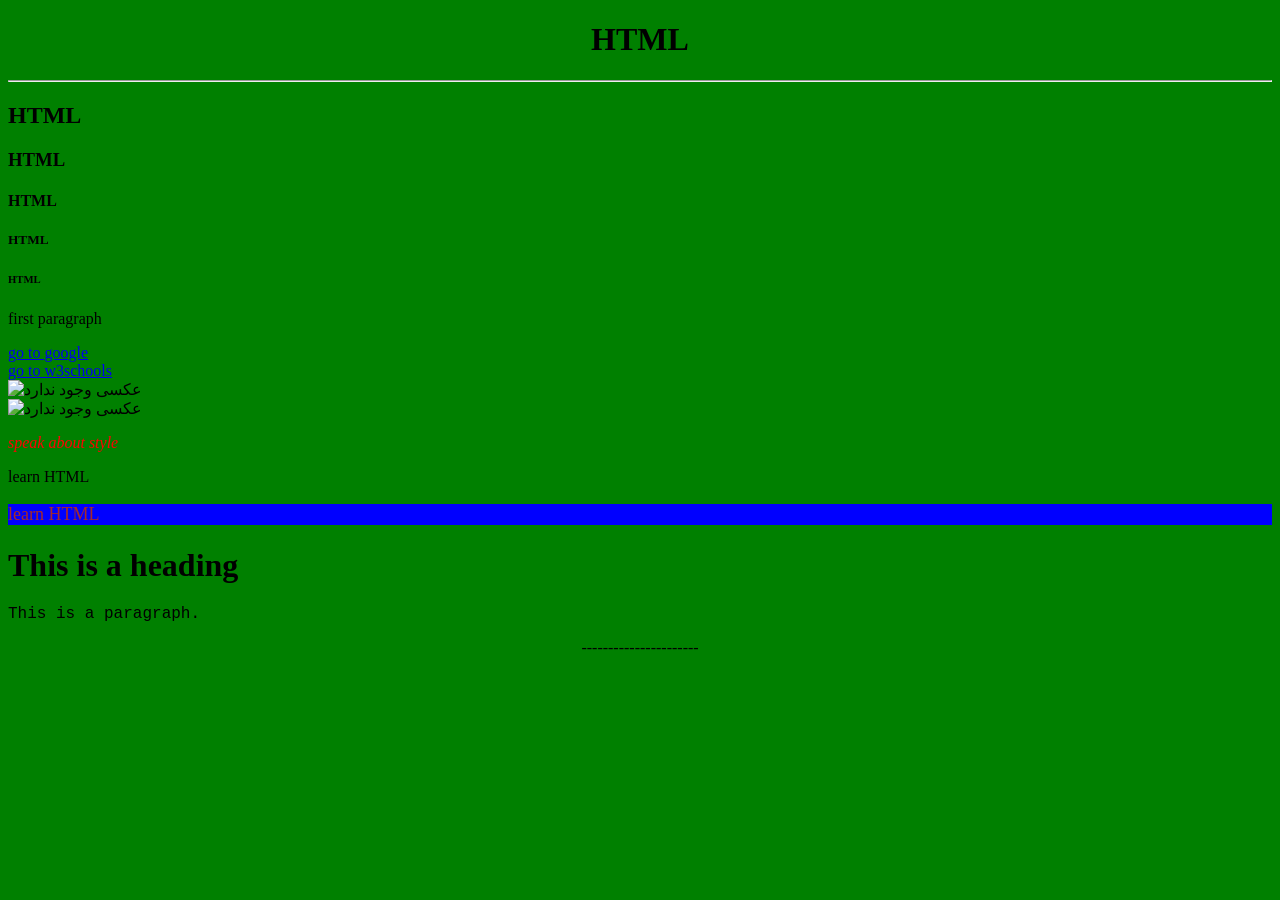
==== learn_with_w3school.html @ 87cc59ca "HTML Styles The HTML style attribute is used to add styles to an element, such as color, font, size," ====
<!-- 
این <!DOCTYPE>اعلان، نوع سند را نشان می‌دهد و به مرورگرها کمک می‌کند تا صفحات وب را به درستی نمایش دهن-->
<!DOCTYPE html>
<html lang="fa">
    <head>
        <title>
            learn html
        </title>
    </head>
    <body style="background-color:green">
    <!--speak about Html Headings-->
        <h1 style="text-align: center;">
            HTML
        </h1>
        <hr>
        <h2>
            HTML
        </h2>
        <h3>
            HTML
        </h3>
        <h4>
            HTML
        </h4>
        <h5>
            HTML
        </h5>
        <h6>
            HTML
        </h6>
        <!--پارگراف-->
        <p>
            first paragraph 
        </p>
        <!--تگ لینک در اچ تی ام ال-->
        <a href="https://www.google.com">go to google</a><br>
<!--speak about attribute-->
        <!--The href Attribute-->
        <a href="https://www.w3schools.com/html/html_attributes.asp">go to w3schools</a><br>
        <!--The src Attribute , width ,height-->
        <img src="start.jpg" width="100" height="100" alt="عکسی وجود ندارد">
        <br>
        <!--The alt attribute-->
        <img src="kafjdslf;kjsfjsd;lfj;" alt="عکسی وجود ندارد">
        <!--The style Atttibute-->
        <p style="color: red ; font:bolder;font-style:italic ;" >speak about style</p>
        <!--The title Attribute -->
        <p title="-- use title attribute--">learn HTML </p>
        <p title="-- use title attribute--" style="background-color: blue;color: brown;font-size: large;">learn HTML </p>
        <h1 style="font-family:verdana;">This is a heading</h1>
        <p style="font-family:courier;">This is a paragraph.</p>
        <p style="text-align: center;">----------------------</p>
        
    </body>
</html>
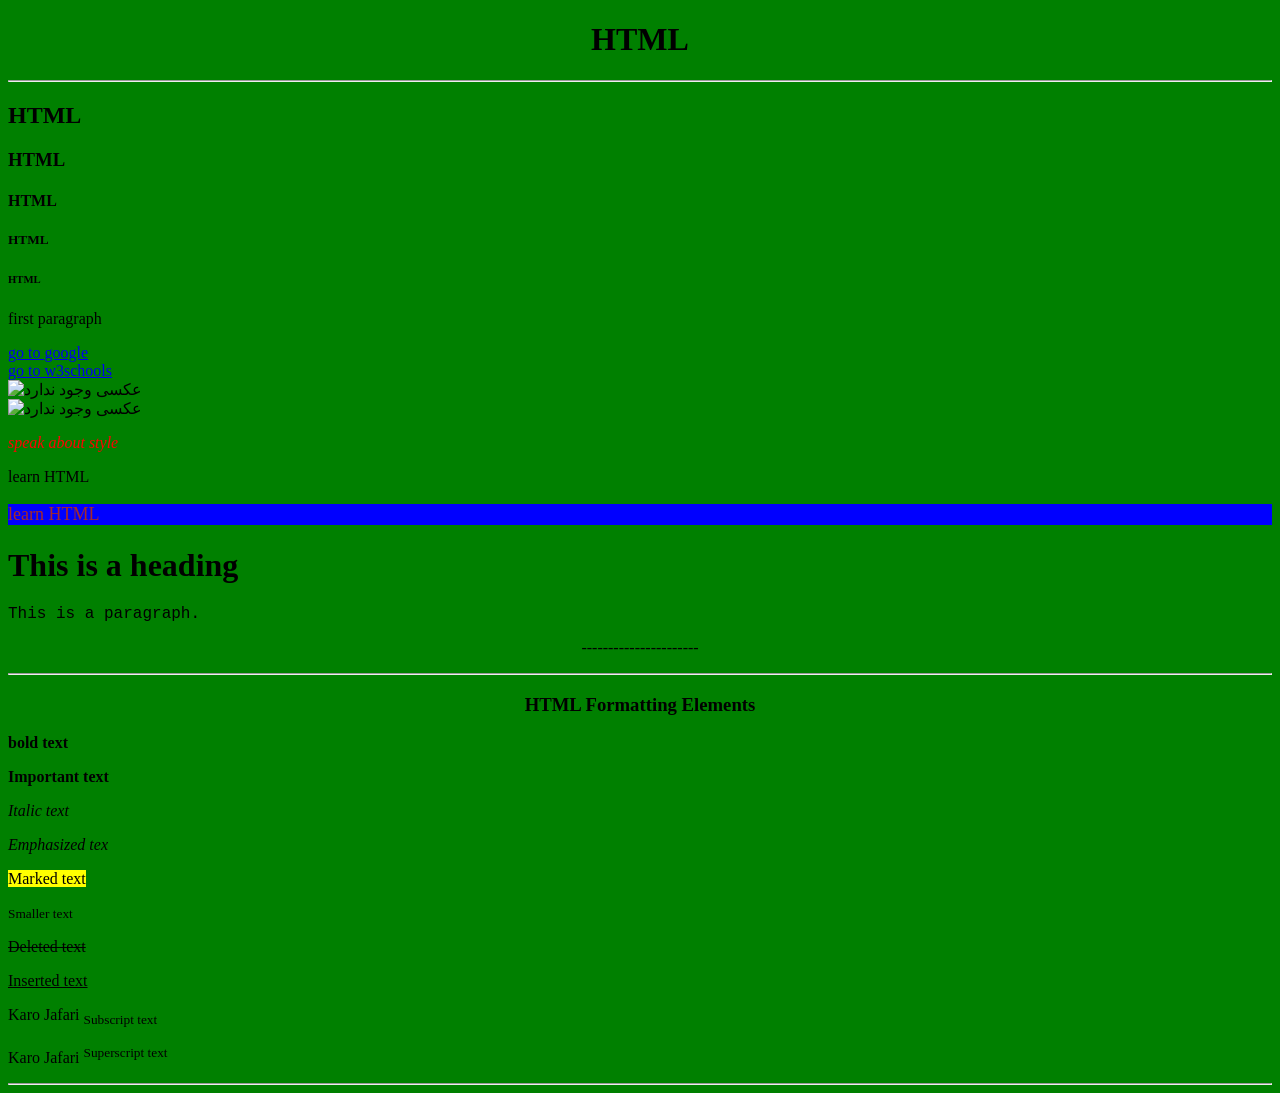
==== commit a8f4e837: "HTML Formatting Elements HTML contains several elements for defining text with a special meaning." ====
--- a/learn_with_w3school.html
+++ b/learn_with_w3school.html
@@ -50,6 +50,21 @@
         <h1 style="font-family:verdana;">This is a heading</h1>
         <p style="font-family:courier;">This is a paragraph.</p>
         <p style="text-align: center;">----------------------</p>
+        <hr>
+        <h3 style="text-align: center;">
+            HTML Formatting Elements
+        </h3>
+        <p><b>bold text</b></p>
+        <p><strong>Important text</strong></p>
+        <p><i>Italic text</i></p>
+        <p><em>Emphasized tex</em></p>
+        <p><mark>Marked text</mark></p>
+        <p><small> Smaller text</small></p>
+        <p><del>Deleted text</del></p>
+        <p><ins> Inserted text</ins></p>
+        <p>Karo Jafari <sub>Subscript text</sub></p>
+        <p>Karo Jafari <sup>Superscript text</sup></p>
+        <hr>
         
     </body>
 </html>
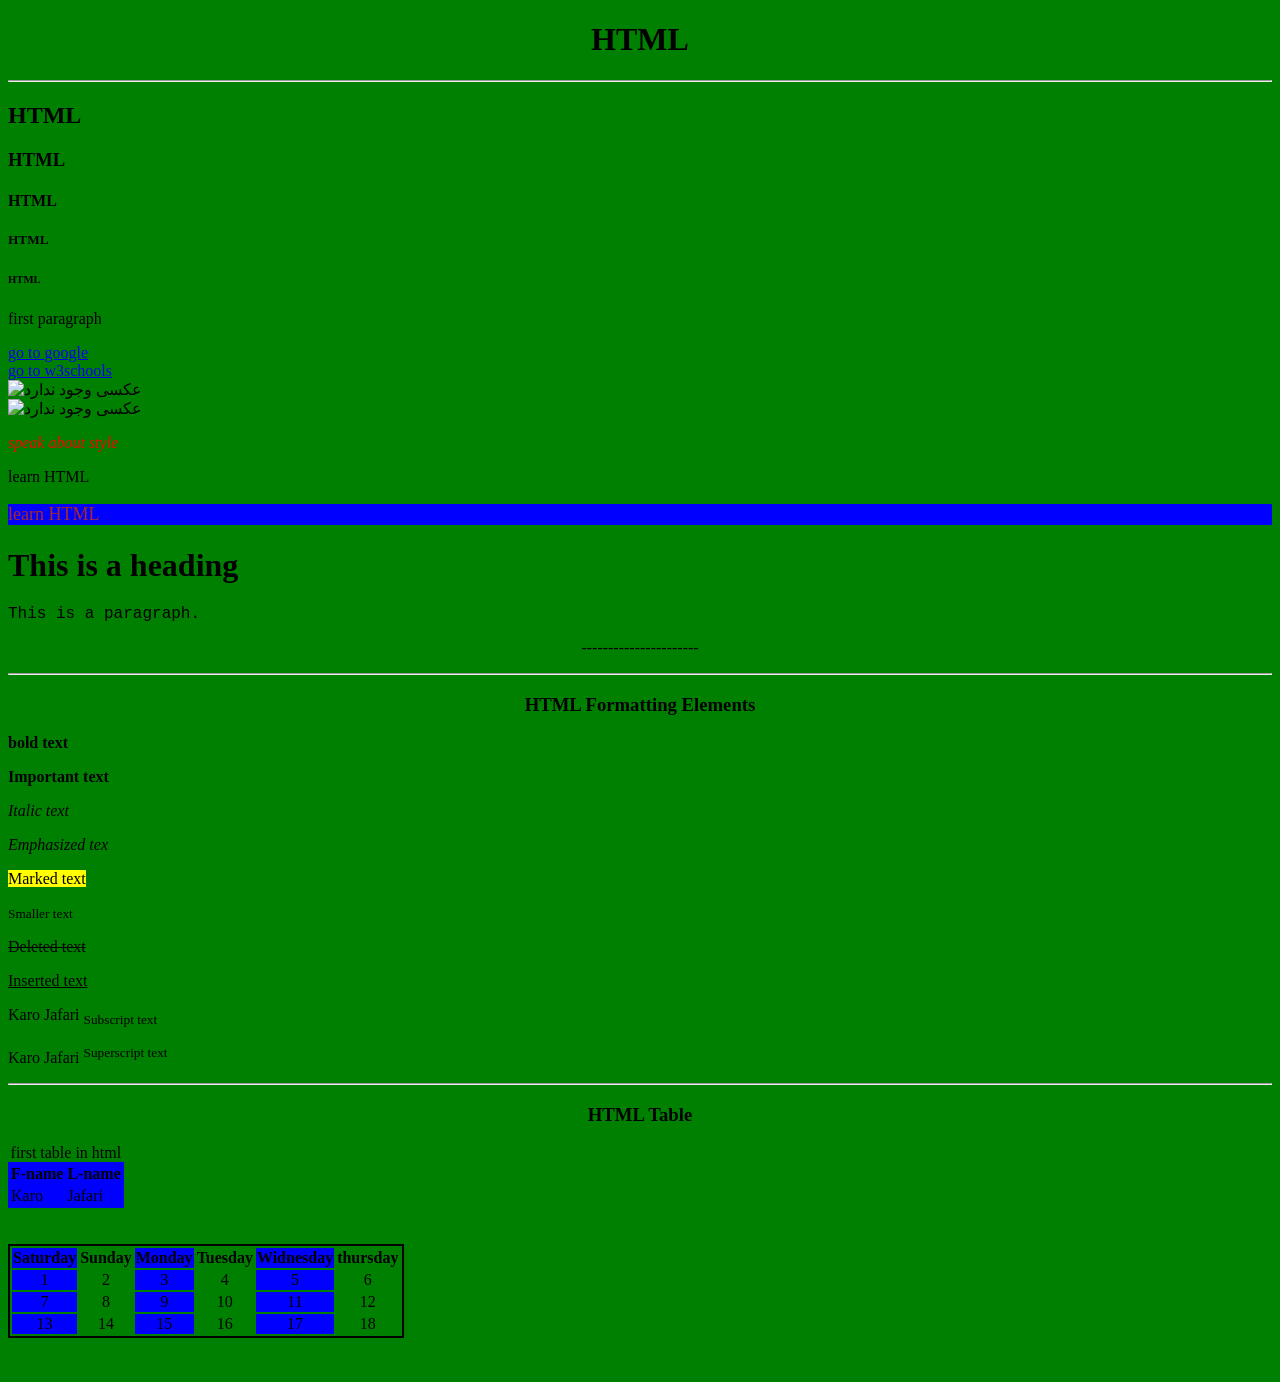
==== commit e5fddf23: "Table-HTML <table><tr><th><td><colgroup><col> And also work on the visual appearance of the table ." ====
--- a/learn_with_w3school.html
+++ b/learn_with_w3school.html
@@ -65,6 +65,123 @@
         <p>Karo Jafari <sub>Subscript text</sub></p>
         <p>Karo Jafari <sup>Superscript text</sup></p>
         <hr>
-        
+        <!--TableHTML in -->
+        <h3 style="text-align: center;">
+            HTML Table
+        </h3>
+        <table style="background-color: blue;">
+            <tr>
+                <th>
+                    F-name
+                </th>
+                <th>
+                    L-name
+                </th>
+            </tr>
+            <tr>
+                <td>
+                    Karo
+                </td>
+                <td>
+                    Jafari
+                </td>
+            </tr>
+            <caption>first table in html</caption>
+        </table>
+        <br>
+        <br>
+        <table style="border: 2px solid ;">
+            <!-- صحبت کردن درباره ی رنگبندی ستون-->
+             <colgroup>
+            <col style="background-color: blue;border;">
+            <col>
+            <col style="background-color: blue;">
+            <col>
+            <col style="background-color: blue;">
+        </colgroup>
+             <!--تشکیل جدول-->
+            <tr style="text-align: center;">
+                <th>
+                    Saturday
+                </th>
+                <th>
+                    Sunday
+                </th>
+                <th>
+                    Monday
+                </th>
+                <th>
+                    Tuesday
+                </th>
+                <th>
+                    Widnesday
+                </th>
+                <th>
+                    thursday
+                </th>
+            </tr>
+            <tr style="text-align: center;">
+                <td>
+                    1
+                </td>
+                <td>
+                    2
+                </td>
+                <td>
+                    3
+                </td>
+                <td>
+                    4
+                </td>
+                <td>
+                    5
+                </td>
+                <td>
+                    6
+                </td>
+            </tr>
+            <tr style="text-align: center;">
+                <td>
+                    7
+                </td>
+                <td>
+                    8
+                </td>
+                <td>
+                    9
+                </td>
+                <td>
+                    10
+                </td>
+                <td>
+                    11
+                </td>
+                <td>
+                    12
+                </td>
+            </tr>
+            <tr style="text-align: center;">
+                <td>
+                    13
+                </td>
+                <td>
+                    14
+                </td>
+                <td>
+                    15
+                </td>
+                <td>
+                    16
+                </td>
+                <td>
+                    17
+                </td>
+                <td>
+                    18
+                </td>
+            </tr>
+        </table>
+        <br>
+        <br>
     </body>
 </html>
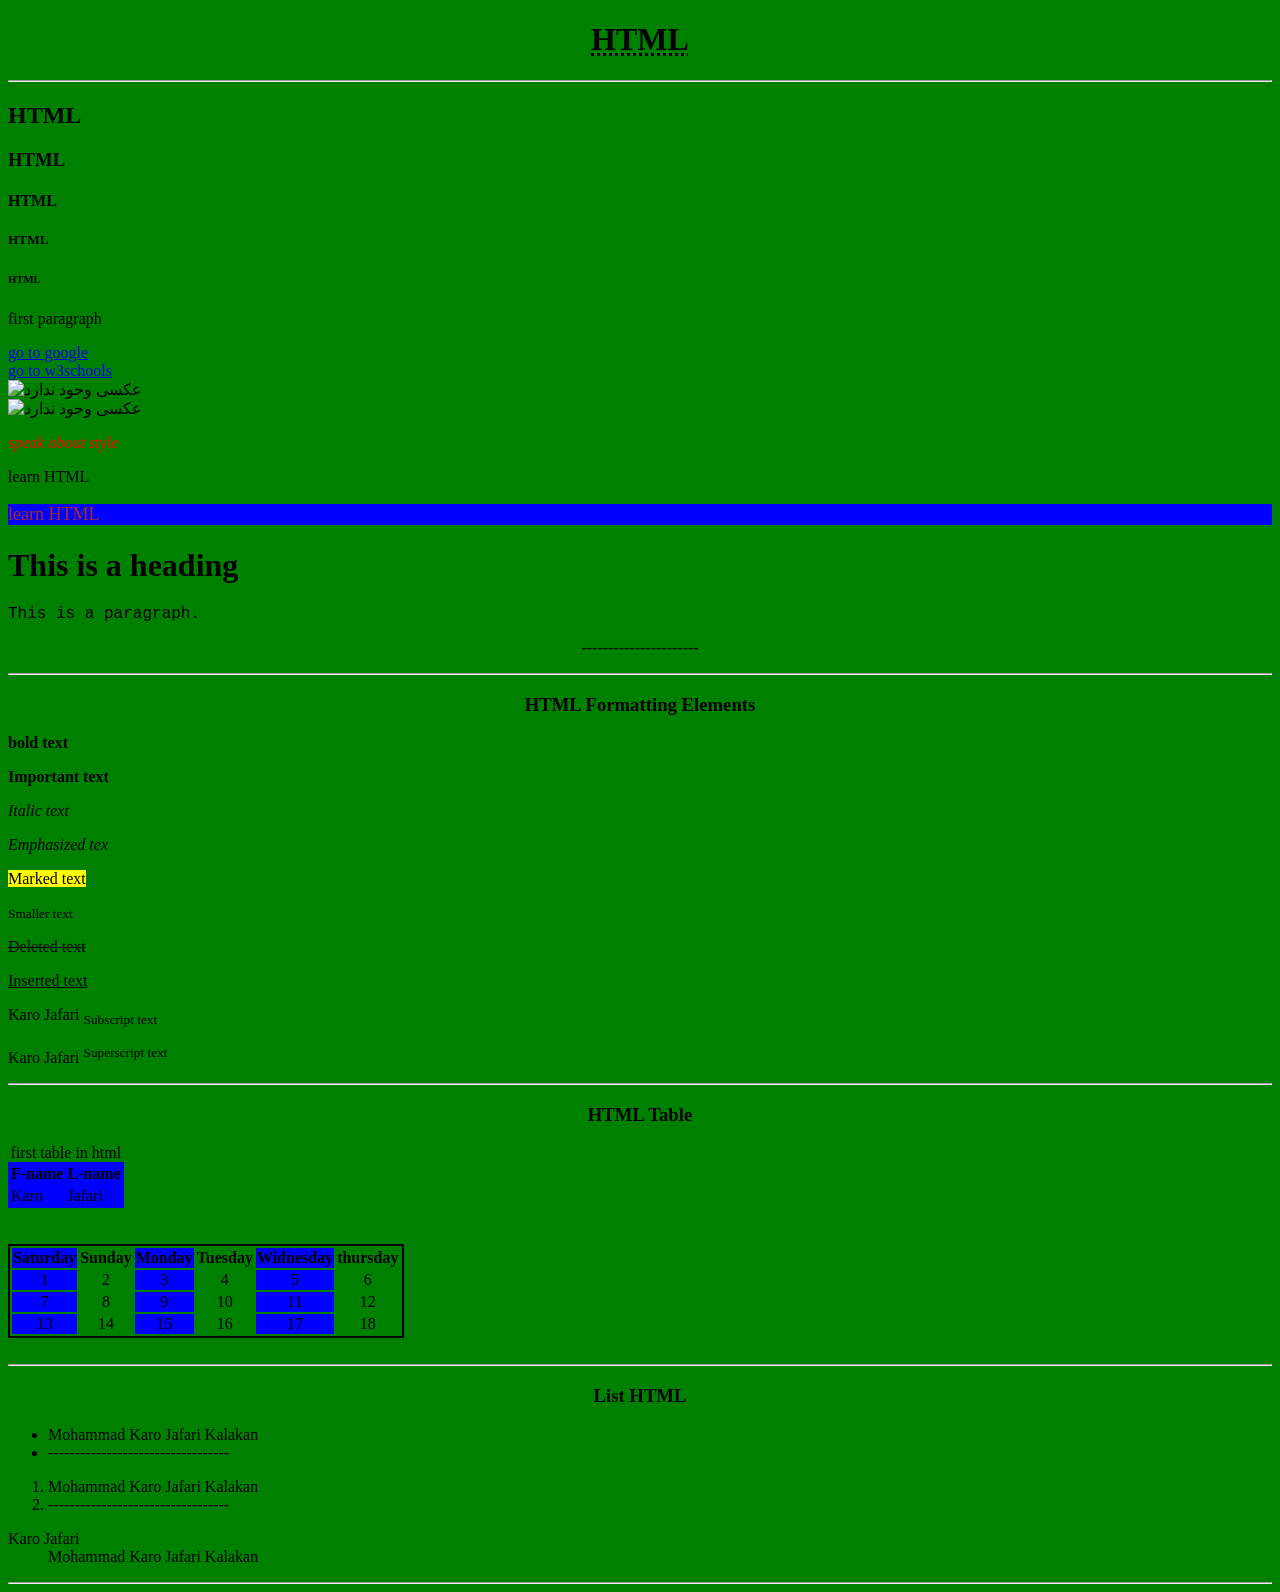
==== commit 5cc0f042: "List HTML just learn <ul> , <ol> ,<li> ,<dl> ,<dt> ,<dd> tag" ====
--- a/learn_with_w3school.html
+++ b/learn_with_w3school.html
@@ -6,11 +6,15 @@
         <title>
             learn html
         </title>
+        <!-- تنظیم ایکون سایت-->
+         <link rel="shortcut icon" href="w3schols.png" type="image/x-icon">
     </head>
     <body style="background-color:green">
     <!--speak about Html Headings-->
         <h1 style="text-align: center;">
-            HTML
+            <abbr title="Hyper Text Markup Language">
+                HTML
+            </abbr>
         </h1>
         <hr>
         <h2>
@@ -182,6 +186,42 @@
             </tr>
         </table>
         <br>
-        <br>
+        <hr>
+        <h3 style="text-align: center;">
+            List HTML
+        </h3>
+        <!--Unordered List-->
+        <Ul>
+            <!--list item-->
+            <li>
+                Mohammad Karo Jafari Kalakan
+            </li>
+            <li>
+                ----------------------------------
+            </li>
+        </Ul>
+        <!--Ordered List-->
+        <ol>
+            <!--list item-->
+            <li>
+                Mohammad Karo Jafari Kalakan
+            </li>
+            <li>
+                ----------------------------------
+            </li>            
+        </ol>
+        <!--Definition list-->
+        <dl>
+            <!--Definition Title-->
+            <dt>
+                Karo Jafari
+                <!--Definition Description-->
+                <dd>
+                    Mohammad Karo Jafari Kalakan
+                </dd>
+            </dt>
+        </dl>
+        <hr>
+        
     </body>
 </html>
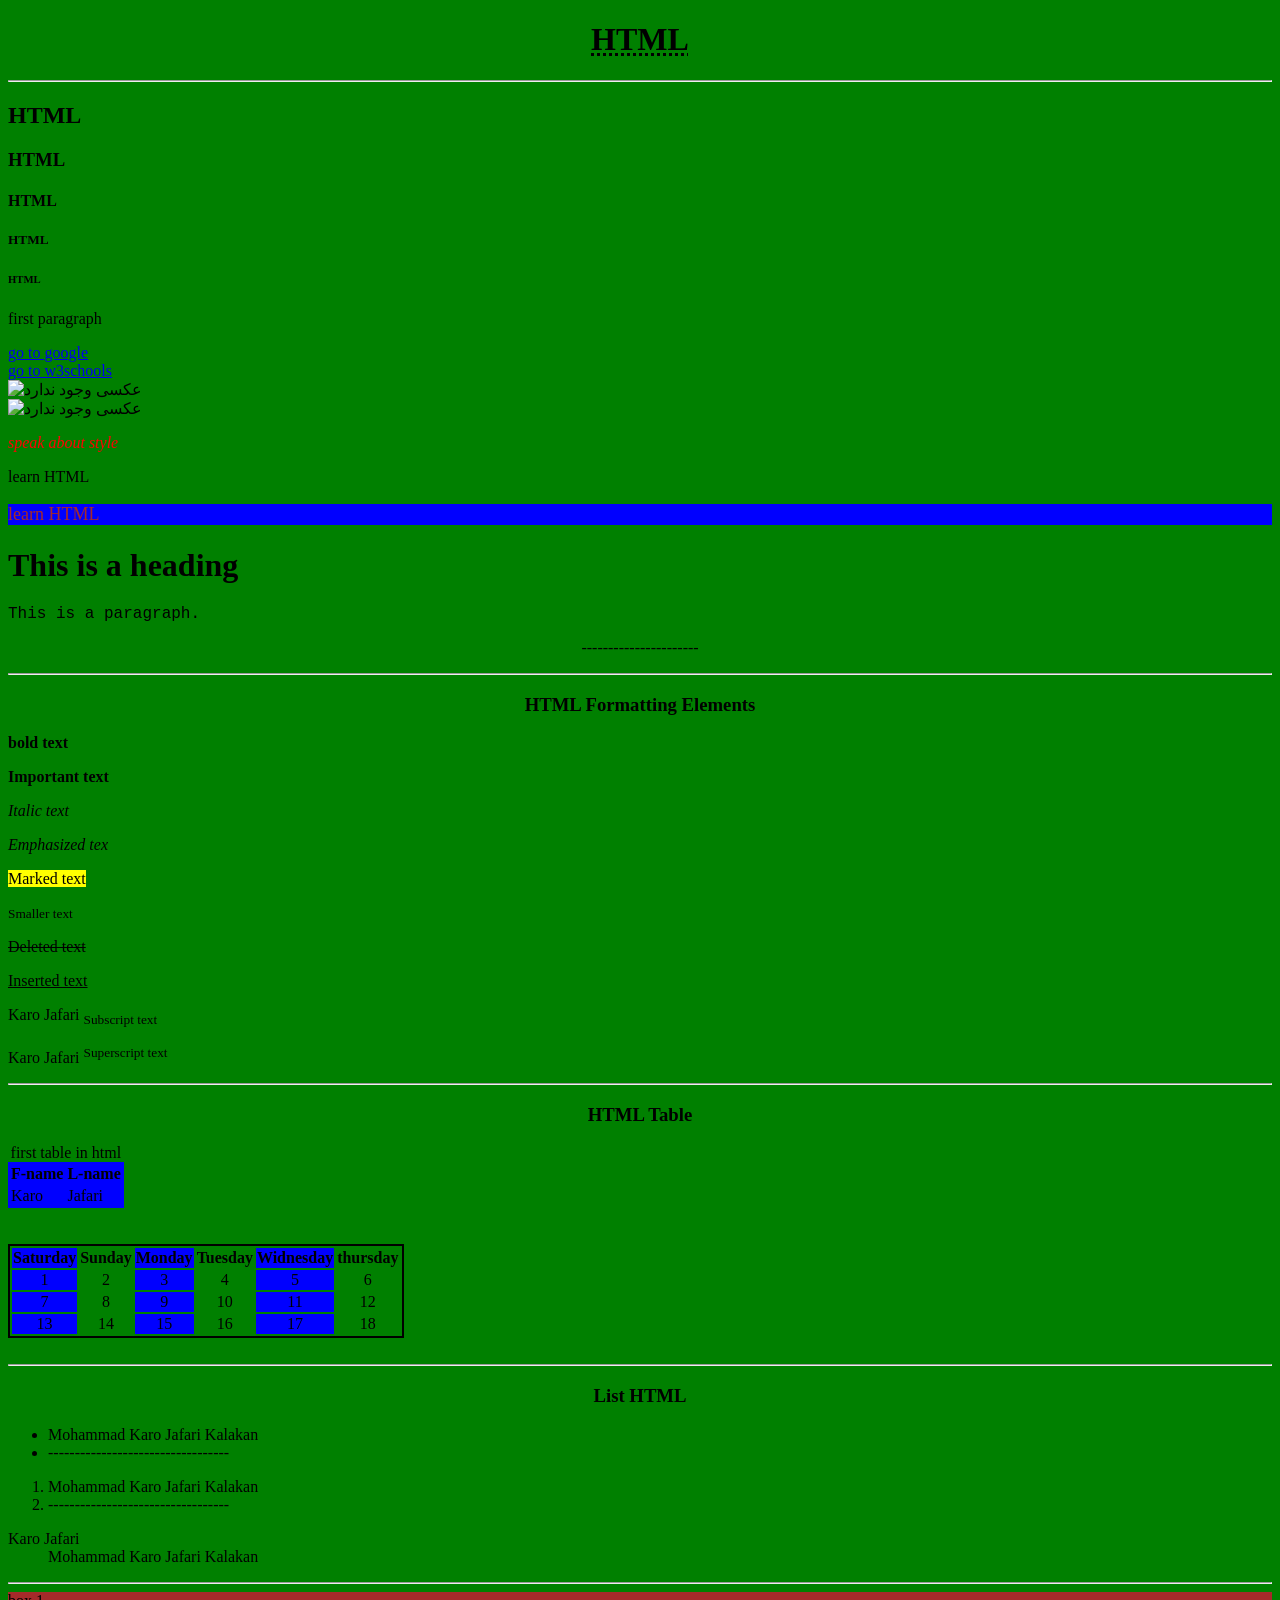
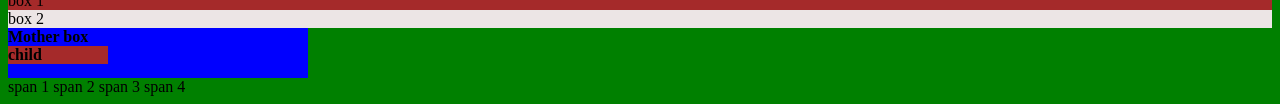
==== commit 2129b558: "div & span just learn about div and span" ====
--- a/learn_with_w3school.html
+++ b/learn_with_w3school.html
@@ -222,6 +222,31 @@
             </dt>
         </dl>
         <hr>
-        
+        <!--div-->
+        <div style="background-color: brown;">
+            box 1
+        </div>
+        <div style="background-color: rgb(236, 229, 229);">
+            box 2
+        </div>
+        <div style="background-color: blue;height: 50px; width: 300px;">
+            <b>Mother box</b>
+            <div style="background-color: brown;width: 100px">
+                <b>child</b>
+            </div>
+        </div>
+        <!--span-->
+        <span>
+            span 1
+        </span>
+        <span>
+            span 2
+        </span>
+        <span>
+            span 3
+        </span>
+        <span>
+            span 4
+        </span>
     </body>
 </html>
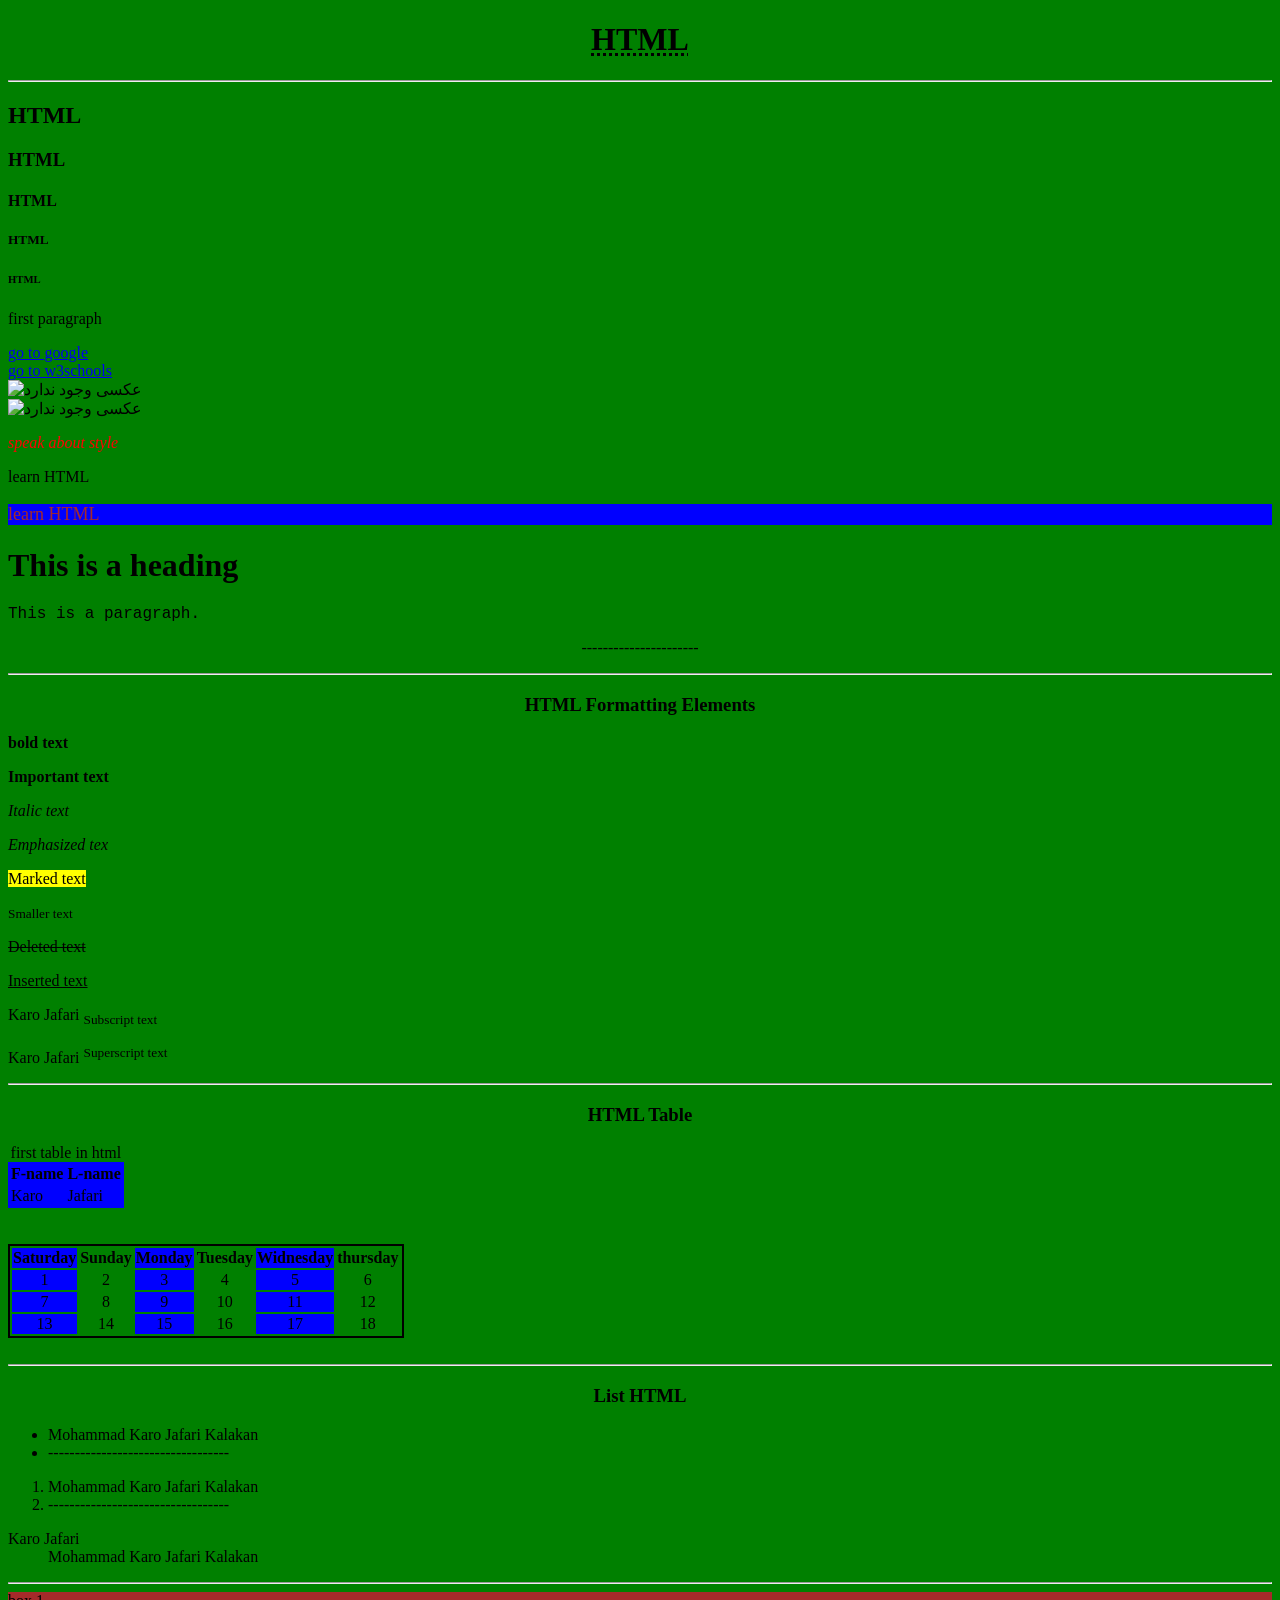
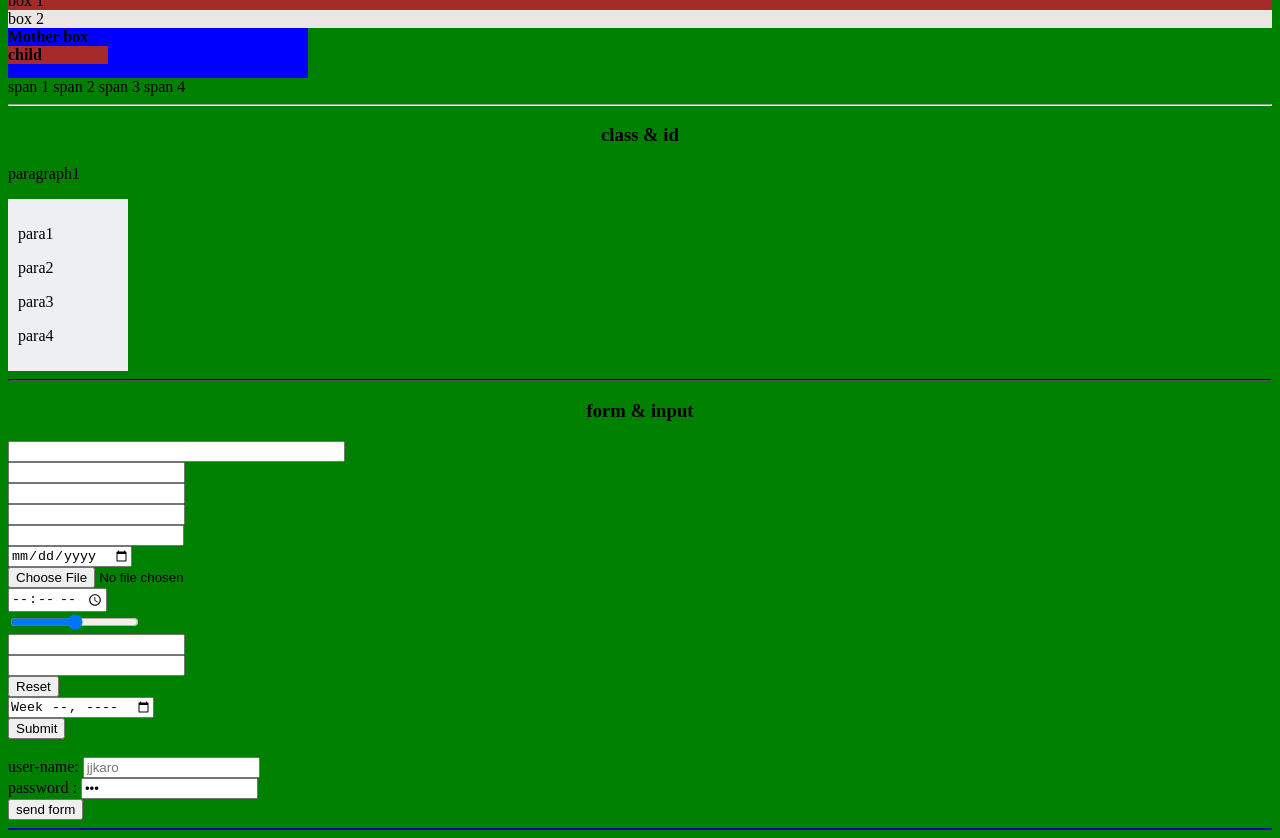
==== commit 1bfcea07: "class-id-form Learn about class and id and work on the form in html <form action><input type=" " and" ====
--- a/learn_with_w3school.html
+++ b/learn_with_w3school.html
@@ -248,5 +248,55 @@
         <span>
             span 4
         </span>
+        <hr>
+        <!--Learn about class and id-->
+        <h3 style="text-align:center;">
+            class & id
+        </h3>
+        <p id="learn id">paragraph1</p>
+        <div style="padding: 10px;width: 100px; background-color: #eeeff0;">
+            <p class="learn-class">para1</p>
+            <p class="learn-class">para2</p>
+            <p class="learn-class">para3</p>
+            <p class="learn-class">para4</p>
+        </div>
+        <hr style="border-color: black;">
+        <h3 style="text-align: center;">form & input</h3>
+        <!--speack about <form> & <input>-->
+        <form action="">
+            <input type="text" size="40px"><br>
+            <input type="email"><br>
+            <input type="password"><br>
+            <input type="url"><br>
+            <input type="number" step="5" min="10" max="999999999999999999"><br>
+            <input type="date"><br>
+            <input type="file"><br>
+            <input type="time"><br>
+            <input type="range" min="0" max="100" step="10"><br>
+            <input type="search"><br>
+            <input type="tel"><br>
+            <input type="reset"><br>
+            <input type="week"><br>
+            <input type="submit">
+            <br>
+        </form>
+        <br>
+        <!--ویژگی های بیشتر برای تگ ورودی
+        اتربیوت نام در ورودی ها الزامیست
+        اتربیوت پلیس هولدر یک راهنما برای کاربر است
+        اتربیوت مقدار یا ولیو برای پر کردن به صورت پیش فرض مورد استفاده قرار میگیرد
+        -->
+        <form action="">
+            <!-- اتربیوت لیبل برای برچسب گذاری  استفاده میشود و
+              با اتربیوت فور ایدی ان را لینک میدهیم-->
+            <label for="user-name">user-name:</label>
+            <input id="user-name" type="text" name="user-name" placeholder="jjkaro">
+            <br>
+            <label for="password">password :</label>
+            <input id="password" type="password" value="123" name="password">
+            <br>
+            <input type="submit" value="send form" >
+        </form>
+        <hr style="border-color: blue;">
     </body>
 </html>
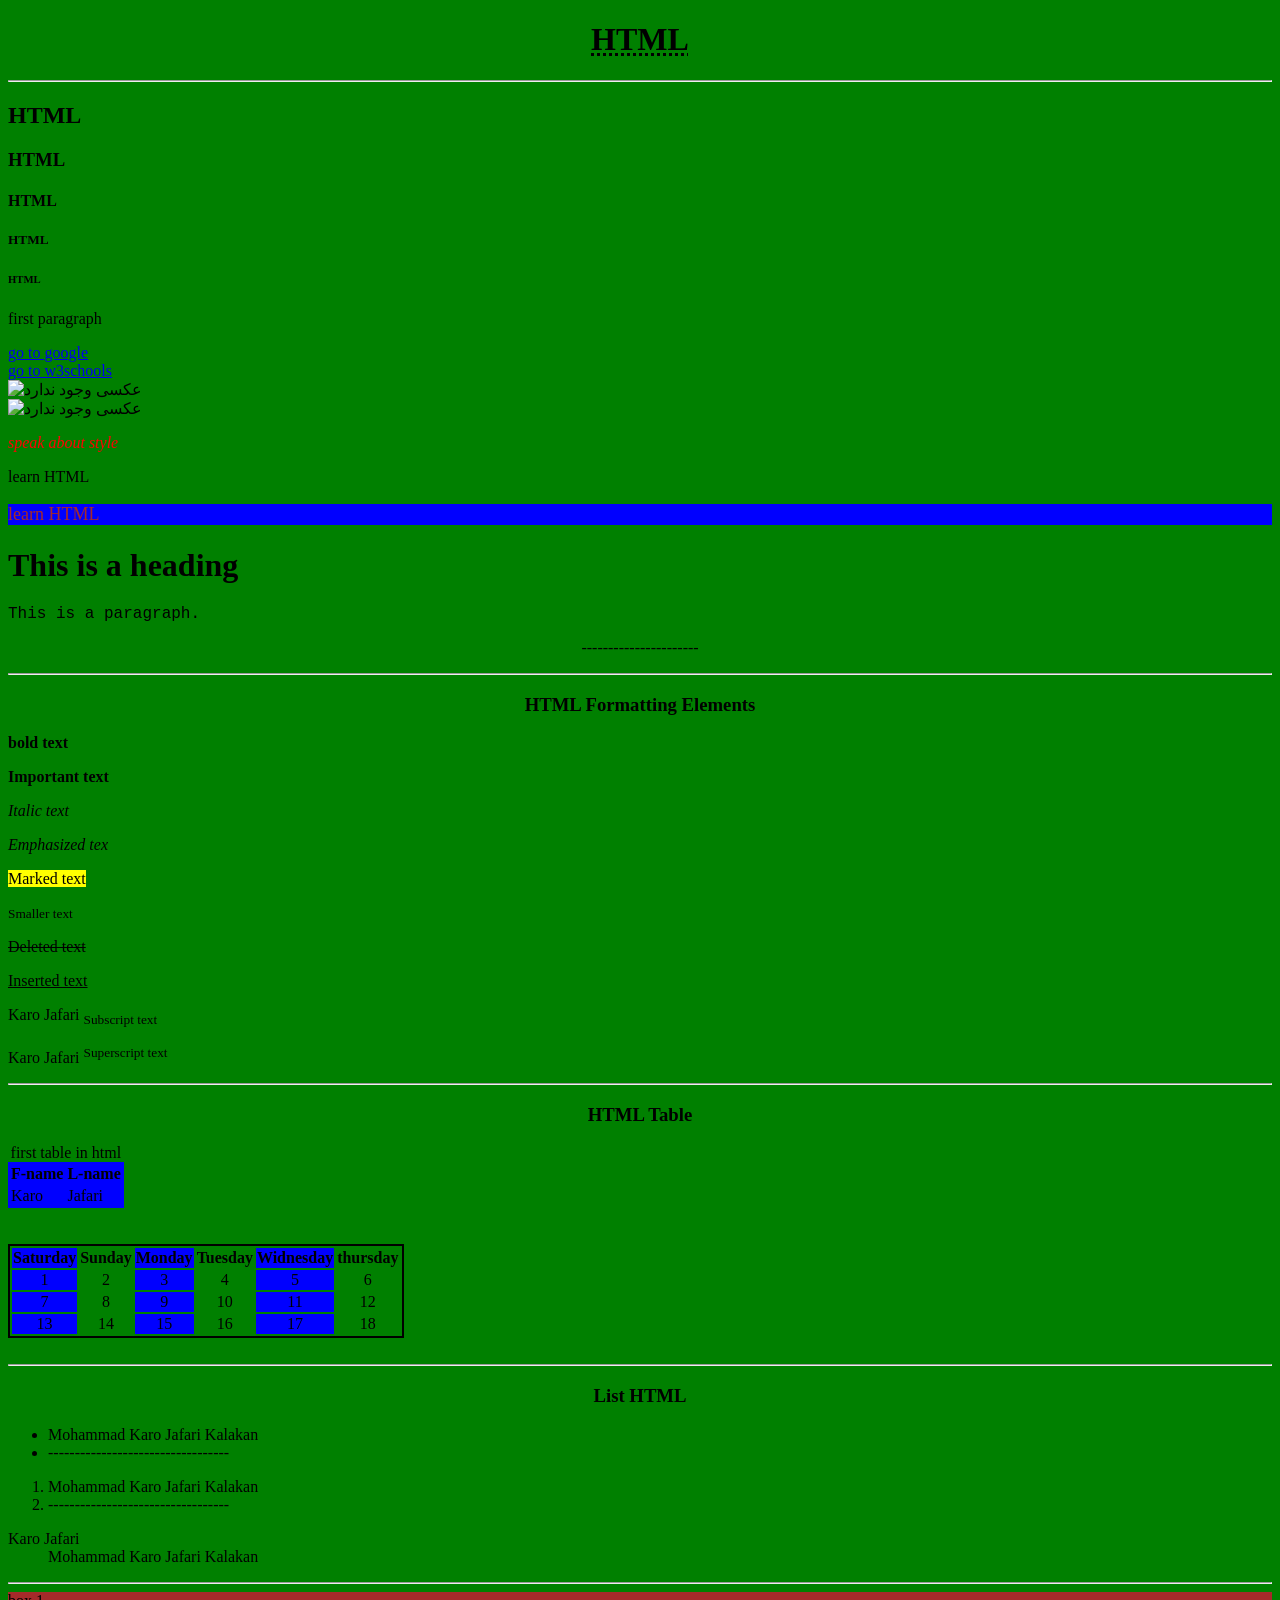
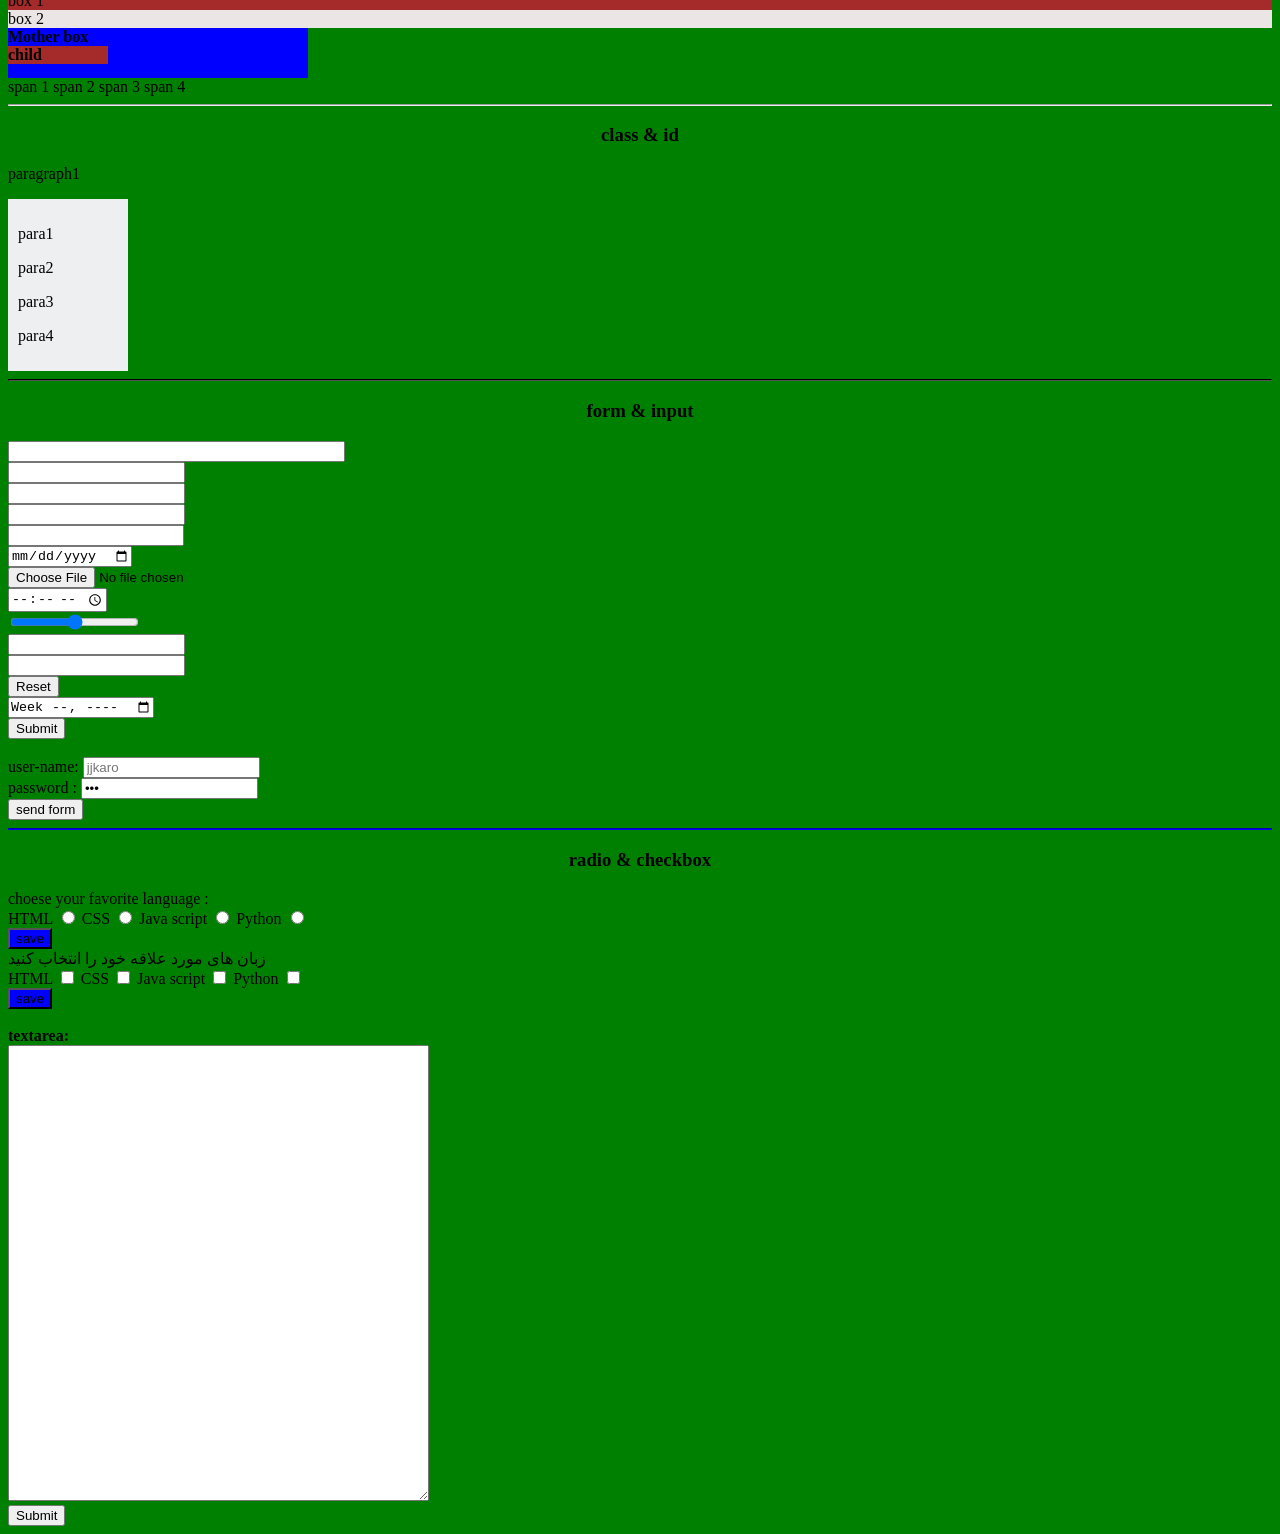
==== commit 1560b5c3: "feat: add form elements including radio, checkbox, and textarea Add interactive form components to t" ====
--- a/learn_with_w3school.html
+++ b/learn_with_w3school.html
@@ -298,5 +298,75 @@
             <input type="submit" value="send form" >
         </form>
         <hr style="border-color: blue;">
+        <!-- radio and checkbox -->
+        <h3 style="text-align: center;">
+            <b>
+                radio & checkbox
+            </b>
+        </h3>
+        <span>
+            choese your favorite language :
+        </span>
+        <br>
+        <!-- برای انتخاب کردن فقط بین یک گذینه
+          باید اسم های مشترکی انتخاب کرد 
+        -->
+        <!-- و برای تشخیص اینکه کدام زبان انتخاب شده میایم و برای هر یک
+         یک مقدار در نظر میگیریمتا مشکل حل بشود -->
+         <form action="">
+            <label for="html">
+                HTML
+            </label>
+            <input id="html"type="radio" name="language" value="html">
+            <label for="css">
+                CSS
+            </label>
+            <input id="java" type="radio" name="language" value="css">
+            <label for="java">
+                Java script
+            </label>
+            <input id="html"type="radio" name="language" value="java script">
+            <label for="python">
+                Python
+            </label>
+            <input id="python" type="radio" name="language" value="python">
+            <br>
+            <input type="submit" value="save" style="background-color: blue;">
+        </form>
+        <!-- checkbox -->
+         <span dir="rtl">
+            زبان های مورد علاقه خود را انتخاب کنید 
+         </span>
+        <form action="">
+            <label for="html">
+                HTML
+            </label>
+            <input id="html"type="checkbox" name="languages" value="html">
+            <label for="css">
+                CSS
+            </label>
+            <input id="java" type="checkbox" name="languages" value="css">
+            <label for="java">
+                Java script
+            </label>
+            <input id="html"type="checkbox" name="languages" value="java script">
+            <label for="python">
+                Python
+            </label>
+            <input id="python" type="checkbox" name="languages" value="python">
+            <br>
+            <input type="submit" value="save" style="background-color: blue;">
+        </form>
+        <br>
+        <!-- text area -->
+        <form action="">
+            <label for="text-area">
+                <b>textarea:</b>
+            </label>
+            <br>
+            <textarea name="user-comment" id="text-area" cols="50px" rows="30px">
+            </textarea><br>
+            <input type="submit">
+        </form>
     </body>
 </html>
